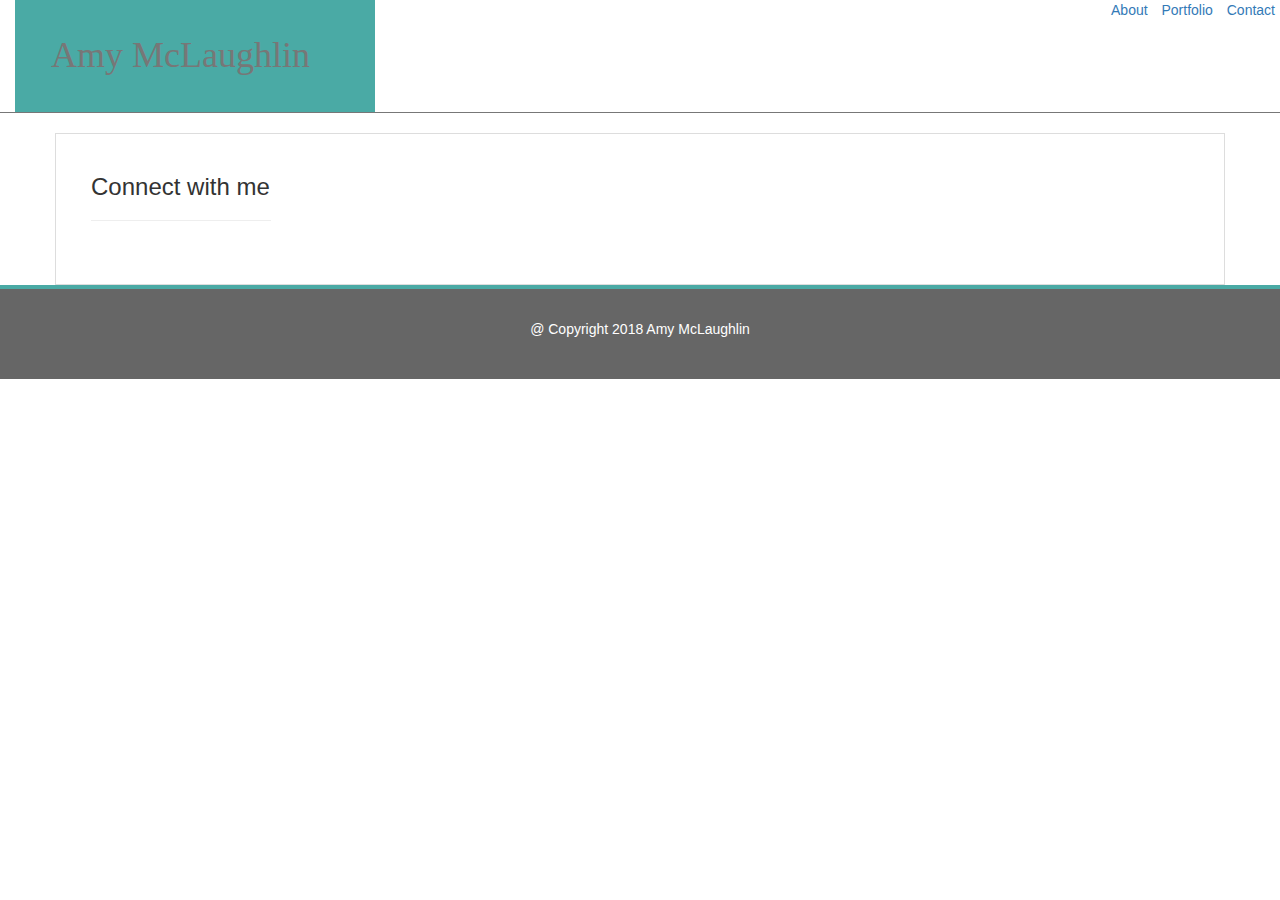
==== contact.html @ 9950f72d "Updated Tues 03/20/18 pm" ====
<!DOCTYPE html>
<html lang="en">
<head>
    <meta charset="UTF-8">
    <meta name="viewport" content="width=device-width, initial-scale=1.0">
    <meta http-equiv="X-UA-Compatible" content="ie=edge">
    <link rel="stylesheet" href="https://maxcdn.bootstrapcdn.com/bootstrap/3.3.7/css/bootstrap.min.css" integrity="sha384-BVYiiSIFeK1dGmJRAkycuHAHRg32OmUcww7on3RYdg4Va+PmSTsz/K68vbdEjh4u" crossorigin="anonymous">
    <link rel="stylesheet" href="bootstrapstyle.css">
    <title>A. McLaughlin Portfolio Gallery</title>
</head>
<body>
 <!-- Static navbar -->
 <nav class="navbar navbar-default navbar-static-top">
  <div class="container-fluid">
    
  <!--Navbar Header-->
          <div class="navbar-header">
           <h1 class="navbar-text" href="#">Amy McLaughlin</h1>
           <h1 style=color:#ffffff></h1>
  
      </div><!--Ends header-->
    <div id="navbar" class="navbar-collapse collapse">
      <ul class="nav navbar-nav navbar-right">
        <ul class="list-inline text-center">
        <li><a href="#">About</a></li>
        <li><a href="#Portfolio">Portfolio</a></li>
        <li><a href="#contact">Contact</a></li>
        </ul><!--Ends class list-inline text center-->
      </ul><!--Ends ul class nav navbar-->
    </div><!--Ends navbar-->
  </div><!--Ends container-fluid-->
</nav>
<div class="container">
  <div class="row">
    <div class="col-sm-9">  
    <div class="col-sm-3">
      <div class="connect">
        <h3>Connect with me</h3>
          <hr>
          <div class="ul">
            <div class="list-inline">
            <li><a href="https://www.iconfinder.com/icons/328033/cat_development_git_hub_github_kitty_programmers_programming_icon#size=48"></a></li>
            <li><a href="https://wwwiconfinder.com/icons/386655/linked_in_linkedin_icon#size=48"></a></li>
            <li><a href="htts://www.iconfinder.com/icons/334695/overflow_icon#size=48"></a></li>
            </div><!--End class list-inline-->
          </div><!--End class ul-->    
      </div><!--Ends class connect-->
    </div><!--Ends class col-sm-3-->
    </div>
  </div><!--Ends row--> 
</div> <!--Ends container-->

<footer class="container-fluid1">
    <p class="text-center">@ Copyright 2018 Amy McLaughlin</p>
 </footer> <!--Ends footer-->
---- bootstrapstyle.css ----
/*Style navbar*/
    .navbar{
      background: #ffffff;
      border-bottom: 1px solid #777777;
      font-family: 'Arial', 'Helvetica Neue', Helvetica, sans-serif;
      padding: 20px, 20px, 0px, 20px;    
      }      


 /*Style navbar header*/
    .navbar-header{
        background:#4aaaa5;
        border: 1px solid #4aaaa5;
        font-family:Georgia, 'Times New Roman', Times, serif;
        padding: 20px;
        height:100%;
        width:360px;
        text-align: center;
      }
 /*Style ul*/
    .ul{
        margin:0 auto;
        width:600px;
        color:#777777;
      }
 /*Style container*/
    .container{
        background:#ffffff;
        border:1px solid #dddddd;
        padding:20px;
      }
 /*Style conheader*/ 
    .conheader{
        color:#4aaaa5;
       }   
       
    hr{
        color:#666666;
        height:3px;
        width:100%;
    }

 /*Style Content*/
    img{
        padding:10px;
    }



 /*Style footer*/
    .container-fluid1{
      color:#ffffff;
      background: #666666;
      border-top: 4px solid #4aaaa5;
      width: 100%;
      padding:30px;
    }
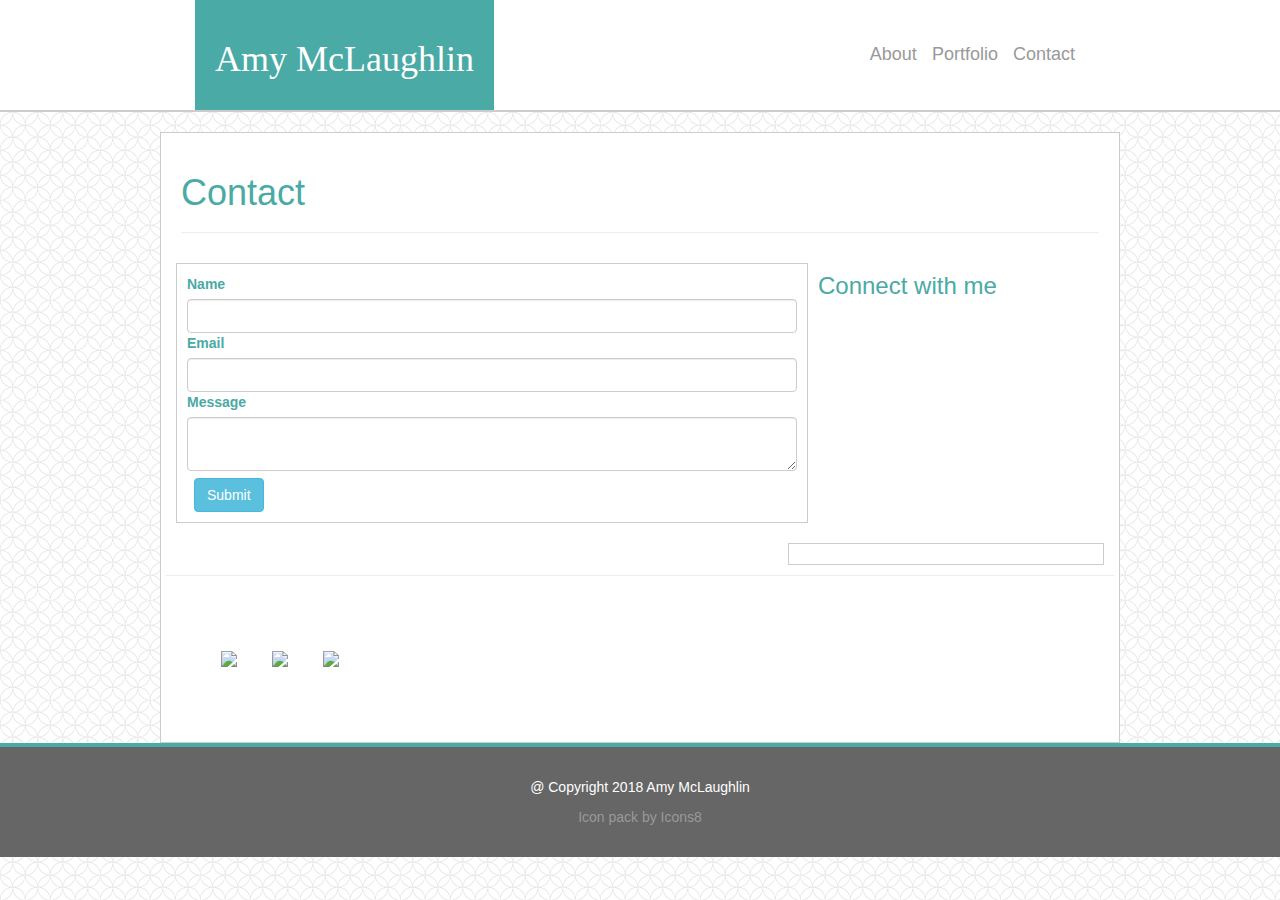
==== commit 7f015cac: "upload Thurs 03/22/18" ====
--- a/contact.html
+++ b/contact.html
@@ -6,50 +6,92 @@
     <meta http-equiv="X-UA-Compatible" content="ie=edge">
     <link rel="stylesheet" href="https://maxcdn.bootstrapcdn.com/bootstrap/3.3.7/css/bootstrap.min.css" integrity="sha384-BVYiiSIFeK1dGmJRAkycuHAHRg32OmUcww7on3RYdg4Va+PmSTsz/K68vbdEjh4u" crossorigin="anonymous">
     <link rel="stylesheet" href="bootstrapstyle.css">
-    <title>A. McLaughlin Portfolio Gallery</title>
+    <title>Let's Connect</title>
 </head>
 <body>
- <!-- Static navbar -->
- <nav class="navbar navbar-default navbar-static-top">
-  <div class="container-fluid">
-    
-  <!--Navbar Header-->
-          <div class="navbar-header">
-           <h1 class="navbar-text" href="#">Amy McLaughlin</h1>
-           <h1 style=color:#ffffff></h1>
-  
+  <!-- Static navbar -->
+  <nav class="navbar navbar-default navbar-static-top">
+      <!--Navbar Header-->
+      <div class="navbar-header">
+        <h1>Amy McLaughlin</h1>
       </div><!--Ends header-->
-    <div id="navbar" class="navbar-collapse collapse">
-      <ul class="nav navbar-nav navbar-right">
-        <ul class="list-inline text-center">
-        <li><a href="#">About</a></li>
-        <li><a href="#Portfolio">Portfolio</a></li>
-        <li><a href="#contact">Contact</a></li>
-        </ul><!--Ends class list-inline text center-->
-      </ul><!--Ends ul class nav navbar-->
-    </div><!--Ends navbar-->
-  </div><!--Ends container-fluid-->
-</nav>
-<div class="container">
-  <div class="row">
-    <div class="col-sm-9">  
-    <div class="col-sm-3">
-      <div class="connect">
-        <h3>Connect with me</h3>
-          <hr>
-          <div class="ul">
-            <div class="list-inline">
-            <li><a href="https://www.iconfinder.com/icons/328033/cat_development_git_hub_github_kitty_programmers_programming_icon#size=48"></a></li>
-            <li><a href="https://wwwiconfinder.com/icons/386655/linked_in_linkedin_icon#size=48"></a></li>
-            <li><a href="htts://www.iconfinder.com/icons/334695/overflow_icon#size=48"></a></li>
-            </div><!--End class list-inline-->
-          </div><!--End class ul-->    
-      </div><!--Ends class connect-->
-    </div><!--Ends class col-sm-3-->
-    </div>
-  </div><!--Ends row--> 
-</div> <!--Ends container-->
+      <div id="navbar" class="navbar-collapse collapse">
+        <ul class="nav navbar-nav navbar-right">
+          <ul class="list-inline">
+            <li>
+                <a href="index.html" target="_blank">About</a>
+            </li>
+            <li>
+                <a href="portfolio.html" target="blank">Portfolio</a>
+            </li>
+            <li>
+                <a href="#">Contact</a>
+            </li>
+        </ul><!--Ends list-->
+      </div><!--Ends navbar-->
+    </div><!--Ends container-->
+  </nav>
 
-<footer class="container-fluid1">
-    <p class="text-center">@ Copyright 2018 Amy McLaughlin</p>
- </footer> <!--Ends footer-->+  <!--Content-->
+  <div class="container">
+    <!--Content header-->
+    <div class="conheader">
+      <h1>Contact</h1>
+      <hr>
+      <!--Content fill-->   
+      <div class="row">
+        <div class="col-sm-8">
+        <form>
+          <div class="formgroup">
+            <label for="inputName">Name</label>
+            <input type="name" class="form-control" id="inputName"></input>
+        <placeholder= "Name">
+        </placeholder>
+          </div><!--Ends formgroup-->
+        </form><!--Ends form-->   
+        <form>
+          <div class="formgroup">
+            <label for="inputEmail">Email</label>
+            <input type="email" class="form-control" id="inputEmail"></input>
+        <placeholder= "Email">
+        </placeholder>
+          </div><!--Ends formgroup-->
+        </form><!--Ends form-->
+        <form>
+          <div class="formgroup">
+            <label for="inputMessage">Message</label>
+            <textarea class="form-control"></textarea>
+        <placeholder= "Message">
+        </placeholder>
+          <button type="button" class="btn btn-info">Submit</button>
+          </div><!--Ends formgroup--> 
+        </form><!--Ends form-->
+        </div> <!--End class col-sm-8-->
+        <div class="col-sm-4"></div>
+        <div class="connect">
+          <h3>Connect with me</h3>
+          <hr> 
+        </div><!--Ends class connect-->
+        <div class="ul">
+            <div class="list-inline" id="icons">              <li><img
+              src="https://png.icons8.com/metro/50/000000/github.png">
+              </li>
+              <li><img
+                src="https://png.icons8.com/metro/50/000000/github.png">
+              </li>
+              <li><img
+            src="https://png.icons8.com/metro/50/000000/github.png">
+              </li>
+            </div><!--End icons-->
+        </div><!--End class ul-->     
+        </div><!--End col-sm-4--> 
+      </div><!--Ends row--> 
+  </div> <!--Ends container-->
+
+  <footer class="container-fluid">
+      <p class="text-center">@ Copyright 2018 Amy McLaughlin</p>
+      <a href="https://icons8.com">Icon pack by Icons8</a>
+    </footer> <!--Ends footer-->
+    <script src="https:>//maxcdn.bootstrapcdn.com/bootstrap/3.3.7/js/bootstrap.min.js" integrity="sha384-Tc5IQib027qvyjSMfHjOMaLkfuWVxZxUPnCJA7l2mCWNIpG9mGCD8wGNIcPD7Txa" crossorigin="anonymous"></script>
+  </body>
+  </html>--- a/bootstrapstyle.css
+++ b/bootstrapstyle.css
@@ -1,33 +1,52 @@
+/*Style html*/
+    html{
+        width: 100%;
+        height: 100%;
+    }
+/*Style body*/
+    body{
+        width: 100%;
+        height: 100%;
+        background-image: url("spiration-light.png");
+    }
 /*Style navbar*/
     .navbar{
       background: #ffffff;
-      border-bottom: 1px solid #777777;
+      border-bottom: 2px solid #ccc;
       font-family: 'Arial', 'Helvetica Neue', Helvetica, sans-serif;
-      padding: 20px, 20px, 0px, 20px;    
-      }      
-
-
+      color:#777777;
+    }      
  /*Style navbar header*/
     .navbar-header{
         background:#4aaaa5;
         border: 1px solid #4aaaa5;
+        height:100%;    
+        color:#ffffff;
         font-family:Georgia, 'Times New Roman', Times, serif;
-        padding: 20px;
-        height:100%;
-        width:360px;
-        text-align: center;
-      }
+        padding: 19px;
+        margin-left:195px;
+        }    
  /*Style ul*/
-    .ul{
-        margin:0 auto;
-        width:600px;
-        color:#777777;
-      }
+    .list-inline{
+        margin-right:170px;
+        color:#999;
+        line-height: 18px;
+        padding:45px;
+        font-size:18px;
+        }
+
+/*Style a href*/
+    a{  
+        color:#999;
+
+    }        
+
  /*Style container*/
     .container{
         background:#ffffff;
-        border:1px solid #dddddd;
+        border:1px solid #ccc;
         padding:20px;
+        width:960px;
       }
  /*Style conheader*/ 
     .conheader{
@@ -35,25 +54,48 @@
        }   
        
     hr{
-        color:#666666;
-        height:3px;
+        color:#ccc;
         width:100%;
     }
-
  /*Style Content*/
     img{
         padding:10px;
     }
-
-
-
+/*Style text*/
+    .text-left{
+        color: #777777;
+    }
  /*Style footer*/
-    .container-fluid1{
+    .container-fluid{
       color:#ffffff;
       background: #666666;
       border-top: 4px solid #4aaaa5;
       width: 100%;
       padding:30px;
+      text-align: center;
     }
-   
+/*Style submit button*/
+    button{
+      margin:7px;
+    }
+/*Style col-sm-8*/
+    .col-sm-8{
+        margin:10px;
+        background:#ffffff;
+        border:1px solid #ccc;
+        padding:10px;
+     
+    }
+/*Style col-sm-4*/
+    .col-sm-4{
+        margin:10px;
+        background:#ffffff;
+        border:1px solid #ccc;
+        padding:10px;
+        float:right;
+    }
     
+/*Style icons*/
+    #icons{
+        width:100%;
+    }
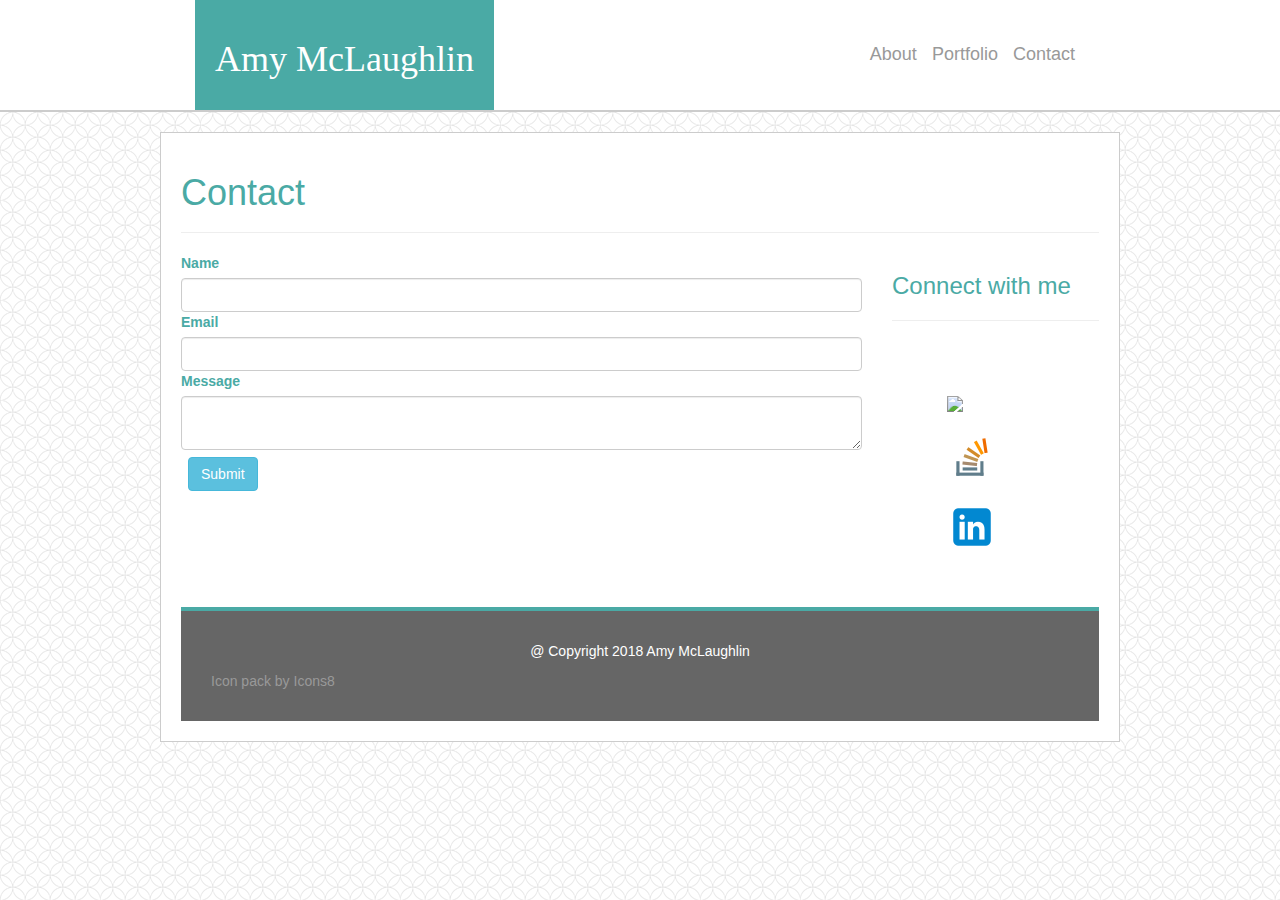
==== commit 8584c1f9: "updated Thurs 03/22/18 pm" ====
--- a/contact.html
+++ b/contact.html
@@ -39,8 +39,8 @@
       <h1>Contact</h1>
       <hr>
       <!--Content fill-->   
-      <div class="row">
-        <div class="col-sm-8">
+    <div class="row">
+      <div class="col-sm-9 pull left">
         <form>
           <div class="formgroup">
             <label for="inputName">Name</label>
@@ -66,26 +66,25 @@
           <button type="button" class="btn btn-info">Submit</button>
           </div><!--Ends formgroup--> 
         </form><!--Ends form-->
-        </div> <!--End class col-sm-8-->
-        <div class="col-sm-4"></div>
+      </div> <!--End class col-sm-8-->
+      <div class="col-sm-3 pull right">
         <div class="connect">
           <h3>Connect with me</h3>
           <hr> 
         </div><!--Ends class connect-->
-        <div class="ul">
-            <div class="list-inline" id="icons">              <li><img
+          <div class="ul">
+            <div class="list-inline" id="icons">
+              <li><img
               src="https://png.icons8.com/metro/50/000000/github.png">
               </li>
-              <li><img
-                src="https://png.icons8.com/metro/50/000000/github.png">
+              <li><img src="[data-uri]">
               </li>
-              <li><img
-            src="https://png.icons8.com/metro/50/000000/github.png">
+              <li><img src="[data-uri]">
               </li>
             </div><!--End icons-->
-        </div><!--End class ul-->     
+          </div><!--End class ul-->     
         </div><!--End col-sm-4--> 
-      </div><!--Ends row--> 
+    </div><!--Ends row--> 
   </div> <!--Ends container-->
 
   <footer class="container-fluid">
@@ -93,5 +92,5 @@
       <a href="https://icons8.com">Icon pack by Icons8</a>
     </footer> <!--Ends footer-->
     <script src="https:>//maxcdn.bootstrapcdn.com/bootstrap/3.3.7/js/bootstrap.min.js" integrity="sha384-Tc5IQib027qvyjSMfHjOMaLkfuWVxZxUPnCJA7l2mCWNIpG9mGCD8wGNIcPD7Txa" crossorigin="anonymous"></script>
-  </body>
-  </html>+</body>
+</html>--- a/bootstrapstyle.css
+++ b/bootstrapstyle.css
@@ -59,9 +59,7 @@
     }
  /*Style Content*/
     img{
-        padding:10px;
-    }
-/*Style text*/
+        padding:10px;}
     .text-left{
         color: #777777;
     }
@@ -70,15 +68,13 @@
       color:#ffffff;
       background: #666666;
       border-top: 4px solid #4aaaa5;
-      width: 100%;
       padding:30px;
-      text-align: center;
     }
 /*Style submit button*/
     button{
       margin:7px;
     }
-/*Style col-sm-8*/
+/*Style col-sm-8 pull left*/
     .col-sm-8{
         margin:10px;
         background:#ffffff;
@@ -86,16 +82,17 @@
         padding:10px;
      
     }
-/*Style col-sm-4*/
+/*Style col-sm-4 pull right*/
     .col-sm-4{
         margin:10px;
         background:#ffffff;
         border:1px solid #ccc;
         padding:10px;
-        float:right;
     }
+/*Style thumbnails*/
+    .thumbmails{
+        border: 1px solid #fffffff;
+        
+    }
+
     
-/*Style icons*/
-    #icons{
-        width:100%;
-    }
